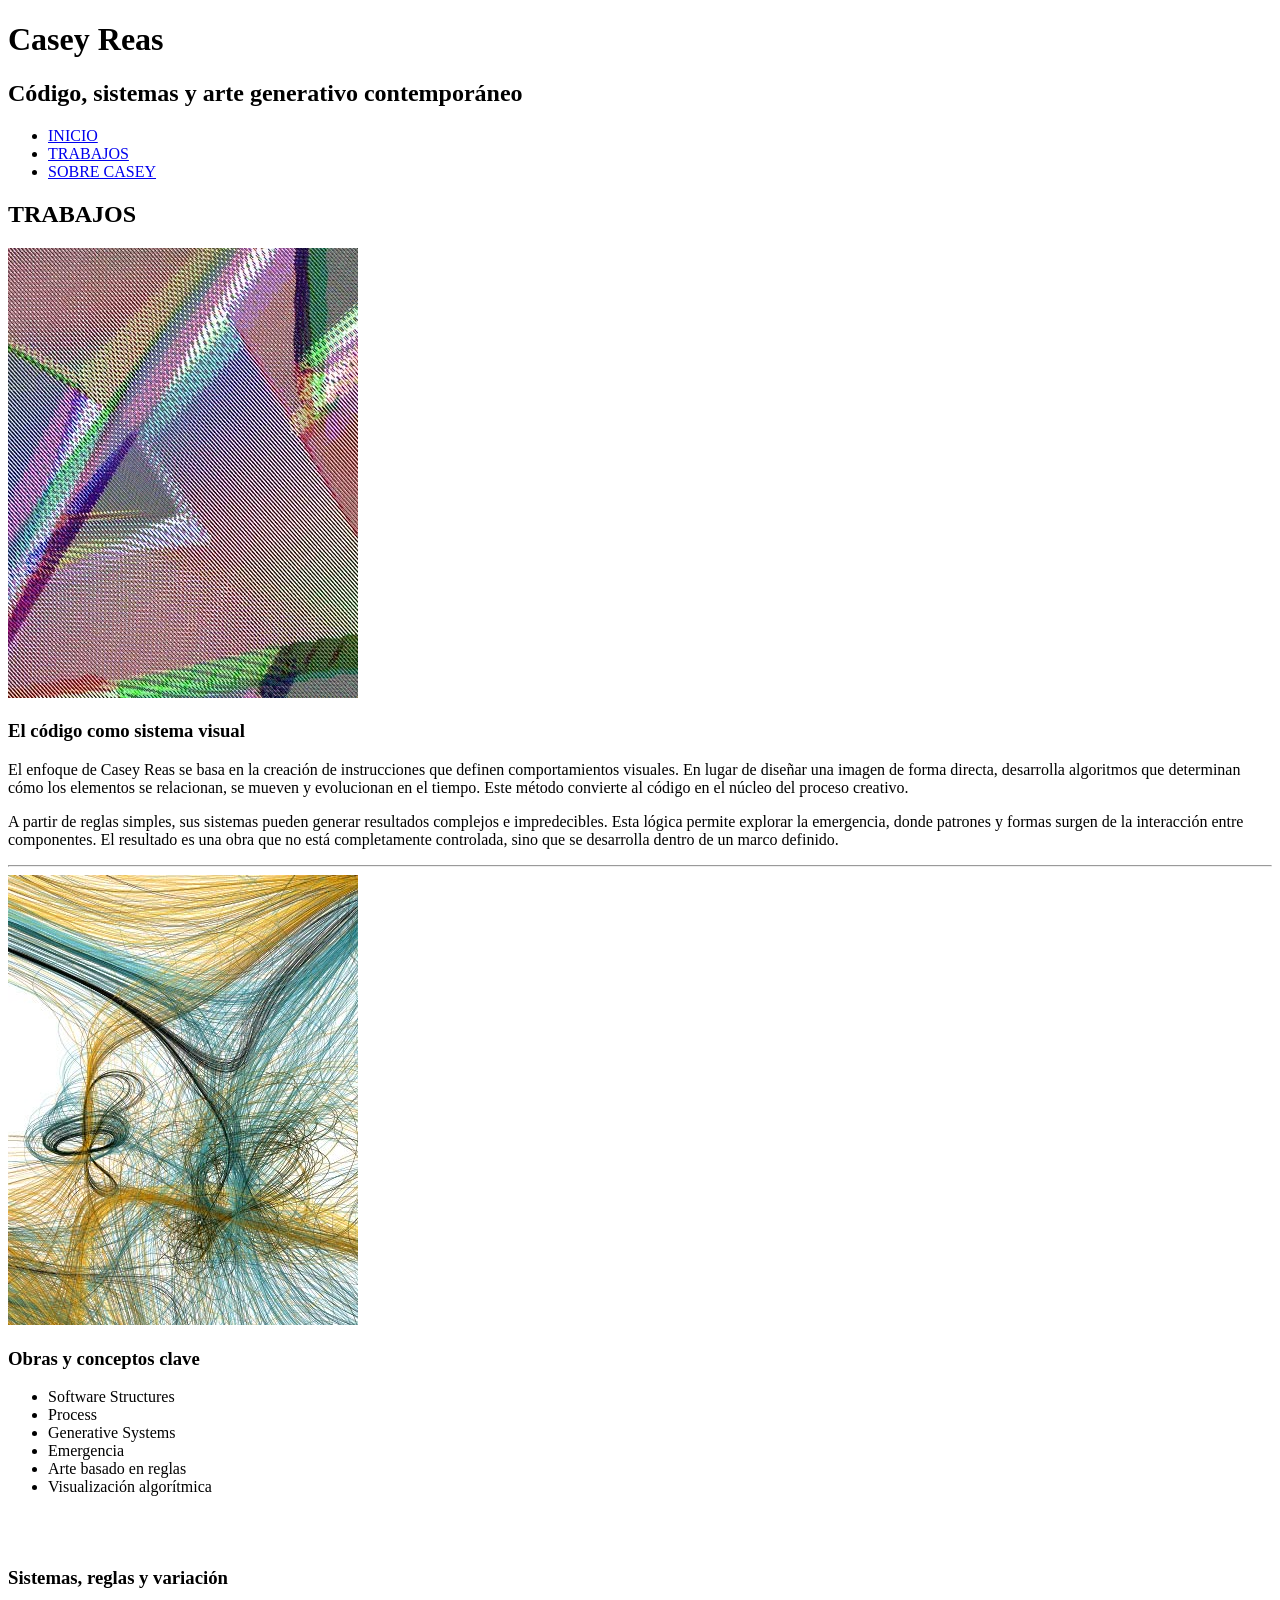
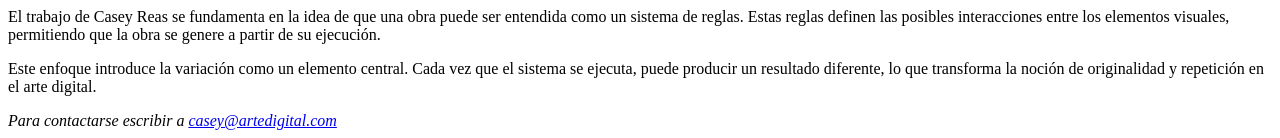
==== work.html @ d81988c5 "Update work.html" ====
<!doctype html>
<html lang="es">
<head>
<meta charset="utf-8">
<title>CaseyReas</title>
<link href="css/style.css" rel="stylesheet" type="text/css">
<link rel="preconnect" href="https://fonts.googleapis.com">
<link rel="preconnect" href="https://fonts.gstatic.com" crossorigin>
<link href="https://fonts.googleapis.com/css2?family=Arvo:ital,wght@0,400;0,700;1,400;1,700&display=swap" rel="stylesheet">
</head>
<body>
<header>
  <h1 class="whiter">Casey Reas</h1>
</header>
<nav class="whiter">
  <h2>Código, sistemas y arte generativo contemporáneo</h2>
  <ul>
    <li><a href="index.html">INICIO</a></li>
    <li><a href="work.html">TRABAJOS</a></li>
    <li><a href="about.html">SOBRE CASEY</a></li>
  </ul>
</nav>
<main>
  <section>
    <h2 class="center">TRABAJOS</h2>
    <article><img class="aright" src="img/reas-3.jpg" alt="imagen_generativa_geometrica">
      <h3>El código como sistema visual</h3>
      <p>El enfoque de Casey Reas se basa en la creación de instrucciones que definen comportamientos visuales. En lugar de diseñar una imagen de forma directa, desarrolla algoritmos que determinan cómo los elementos se relacionan, se mueven y evolucionan en el tiempo. Este método convierte al código en el núcleo del proceso creativo. </p>
      <p>A partir de reglas simples, sus sistemas pueden generar resultados complejos e impredecibles. Esta lógica permite explorar la emergencia, donde patrones y formas surgen de la interacción entre componentes. El resultado es una obra que no está completamente controlada, sino que se desarrolla dentro de un marco definido.</p>
    </article>
    <hr class="jump">
    <article><img class="aleft" src="img/reas-4.jpg" alt="imagen_generativa_curvas">
      <h3>Obras y conceptos clave</h3>
      <ul>
        <li>Software Structures</li>
        <li>Process</li>
        <li>Generative Systems</li>
        <li>Emergencia</li>
        <li>Arte basado en reglas</li>
        <li>Visualización algorítmica</li>
      </ul>
      <br>
      <br>
    </article>
    <article class="right">
      <h3>Sistemas, reglas y variación</h3>
      <p>El trabajo de Casey Reas se fundamenta en la idea de que una obra puede ser entendida como un sistema de reglas. Estas reglas definen las posibles interacciones entre los elementos visuales, permitiendo que la obra se genere a partir de su ejecución. </p>
      <p>Este enfoque introduce la variación como un elemento central. Cada vez que el sistema se ejecuta, puede producir un resultado diferente, lo que transforma la noción de originalidad y repetición en el arte digital.</p>
    </article>
  </section>
</main>
<footer>
  <address>
    Para contactarse escribir a <a href="mailto:casey@artedigital.com"> casey@artedigital.com</a>
  </address>
</footer>
</body>
</html>
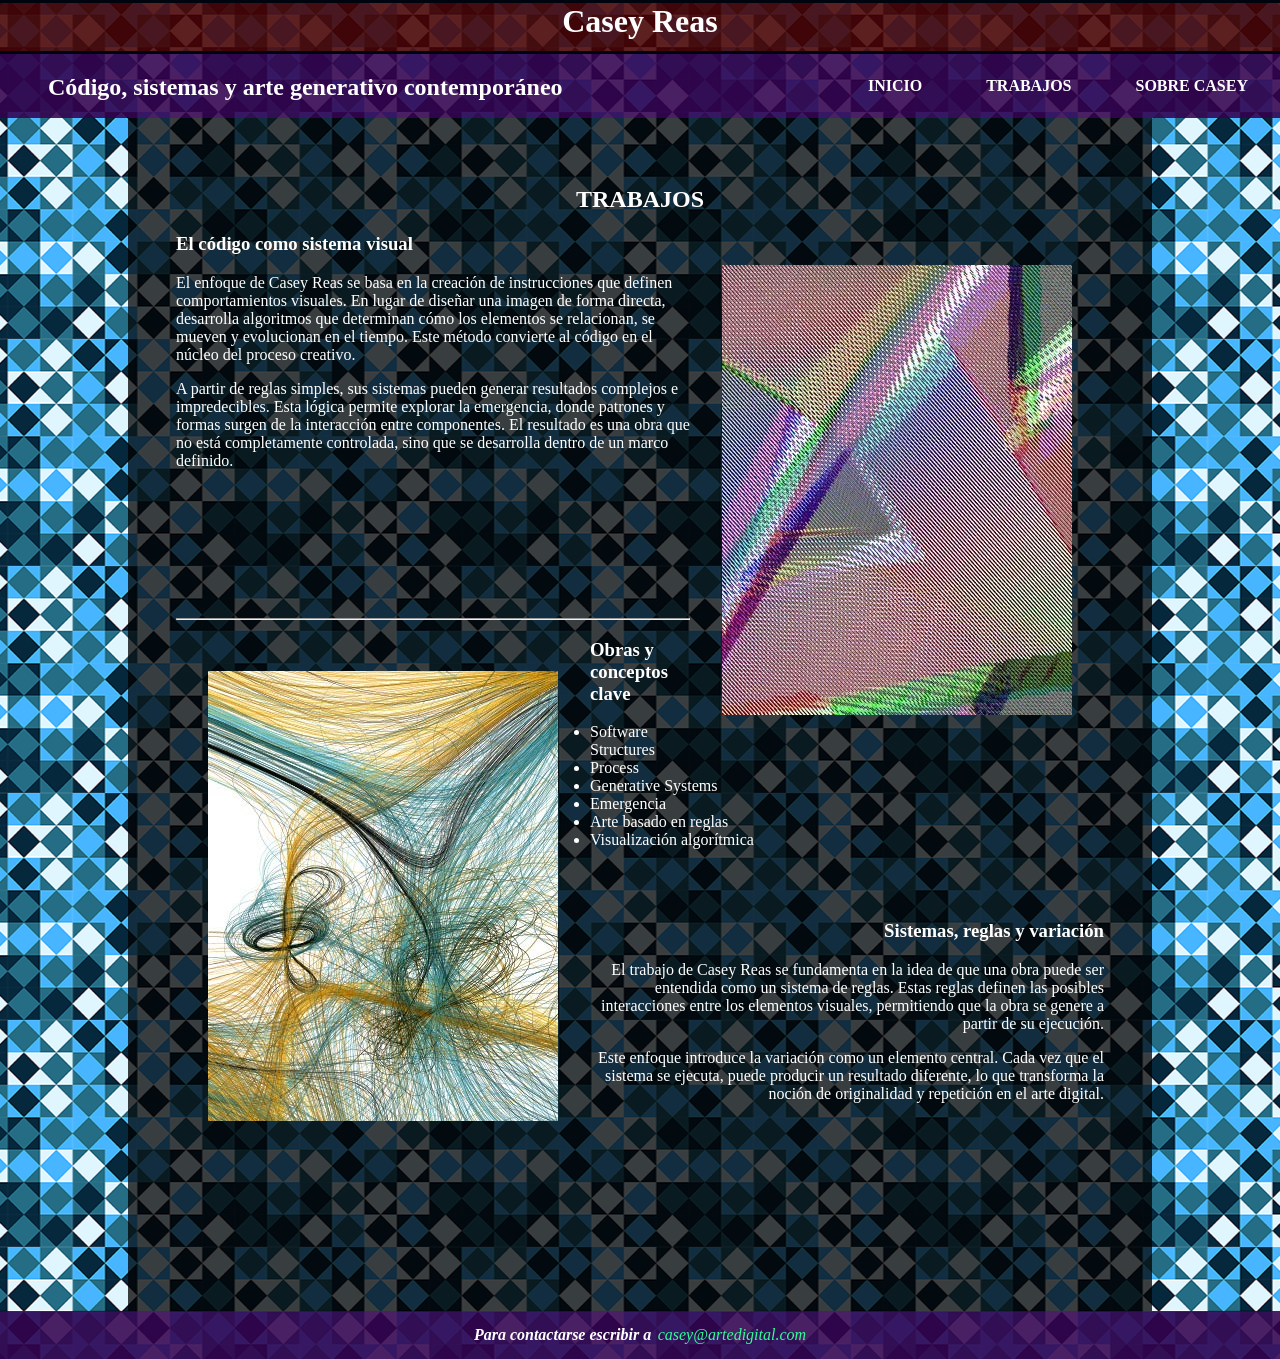
==== commit d7aa8ede: "Update work.html" ====
--- a/work.html
+++ b/work.html
@@ -23,13 +23,13 @@
 <main>
   <section>
     <h2 class="center">TRABAJOS</h2>
-    <article><img class="aright" src="img/reas-3.jpg" alt="imagen_generativa_geometrica">
+    <article><img class="aright" src="img/reas-3.jpg" alt="obra_generativa_geometrica_de_casey_reas">
       <h3>El código como sistema visual</h3>
       <p>El enfoque de Casey Reas se basa en la creación de instrucciones que definen comportamientos visuales. En lugar de diseñar una imagen de forma directa, desarrolla algoritmos que determinan cómo los elementos se relacionan, se mueven y evolucionan en el tiempo. Este método convierte al código en el núcleo del proceso creativo. </p>
       <p>A partir de reglas simples, sus sistemas pueden generar resultados complejos e impredecibles. Esta lógica permite explorar la emergencia, donde patrones y formas surgen de la interacción entre componentes. El resultado es una obra que no está completamente controlada, sino que se desarrolla dentro de un marco definido.</p>
     </article>
     <hr class="jump">
-    <article><img class="aleft" src="img/reas-4.jpg" alt="imagen_generativa_curvas">
+    <article><img class="aleft" src="img/reas-4.jpg" alt="obra_generativa_de_curvas_de_casey_reas">
       <h3>Obras y conceptos clave</h3>
       <ul>
         <li>Software Structures</li>
--- a/css/style.css
+++ b/css/style.css
@@ -0,0 +1,114 @@
+body {
+	font-family: "Arvo";
+    background-image: url("../img/fondo.png");
+    background-position: center;
+    background-size:auto;
+    margin: 0;
+	overflow: auto;
+}
+img {margin: 2rem;}
+main {
+	height:auto;
+	max-width: 1920px;
+}
+header {
+    height: 3em;
+    background-color: rgba(73, 0, 0, 0.87);
+    margin: 0;
+    padding: 0;
+	border-top:solid;
+    border-bottom:solid;
+	border-color: rgb(0, 4, 14);
+}
+
+header h1 {
+			text-align: center;
+			margin: 0;
+			padding:0;
+			align-content: center;
+			justify-content: center;
+			font-weight: 800;
+}
+
+a {text-decoration: none;
+}
+
+nav {height: 4rem;
+	background: rgba(52, 0, 77, 0.87);
+	margin:0}
+	
+nav h2 {
+    height: 100%;
+	font-weight: 900;
+    padding: 0;
+	margin-left: 2em;
+    display: inline-block;}
+nav ul {list-style: none;
+		height: 100%;
+		float: right;
+		padding: 0;
+		margin: 0;
+		align-items: center;
+		display:flex;
+		text-align: center;}
+
+nav li {display: inline-flex;
+		padding-left: 2rem;
+		padding-right: 2rem;
+}
+
+nav a {	
+	font-weight: 900;
+	color: white;
+}
+
+nav a:hover {color: #00b3c0;}
+
+section {background: rgba(0,0,0,0.75);
+		color: white;
+		margin: 0 10% ;
+		padding: 3rem;
+		padding-bottom: 12rem;
+		
+}
+
+article iframe {display:block;
+		margin: 0 auto;
+		border:0;
+}
+
+footer address {background: rgba(52, 0, 77, 0.87);
+		height: 3rem;
+		display: flex;
+  		justify-content: center;
+	  	align-items: center;
+		margin: 0;
+		padding: 0;
+		color: white;
+		font-weight: 600;
+}
+
+address a {
+	font-weight: 500;
+	margin-left: 0.4em;
+	color: rgb(47, 255, 151);
+}
+address a:hover {
+	color:aqua;
+}
+div {display: flex;
+	}
+div.image1 {
+	align-content: center;
+	justify-content: center;
+}
+
+
+.whiter {color: white;}
+.center {text-align:center;}
+.right {text-align:right;}
+.jump {margin-top: 16%;	
+}
+.aleft {float: left;
+}
+.aright {float: right;}
